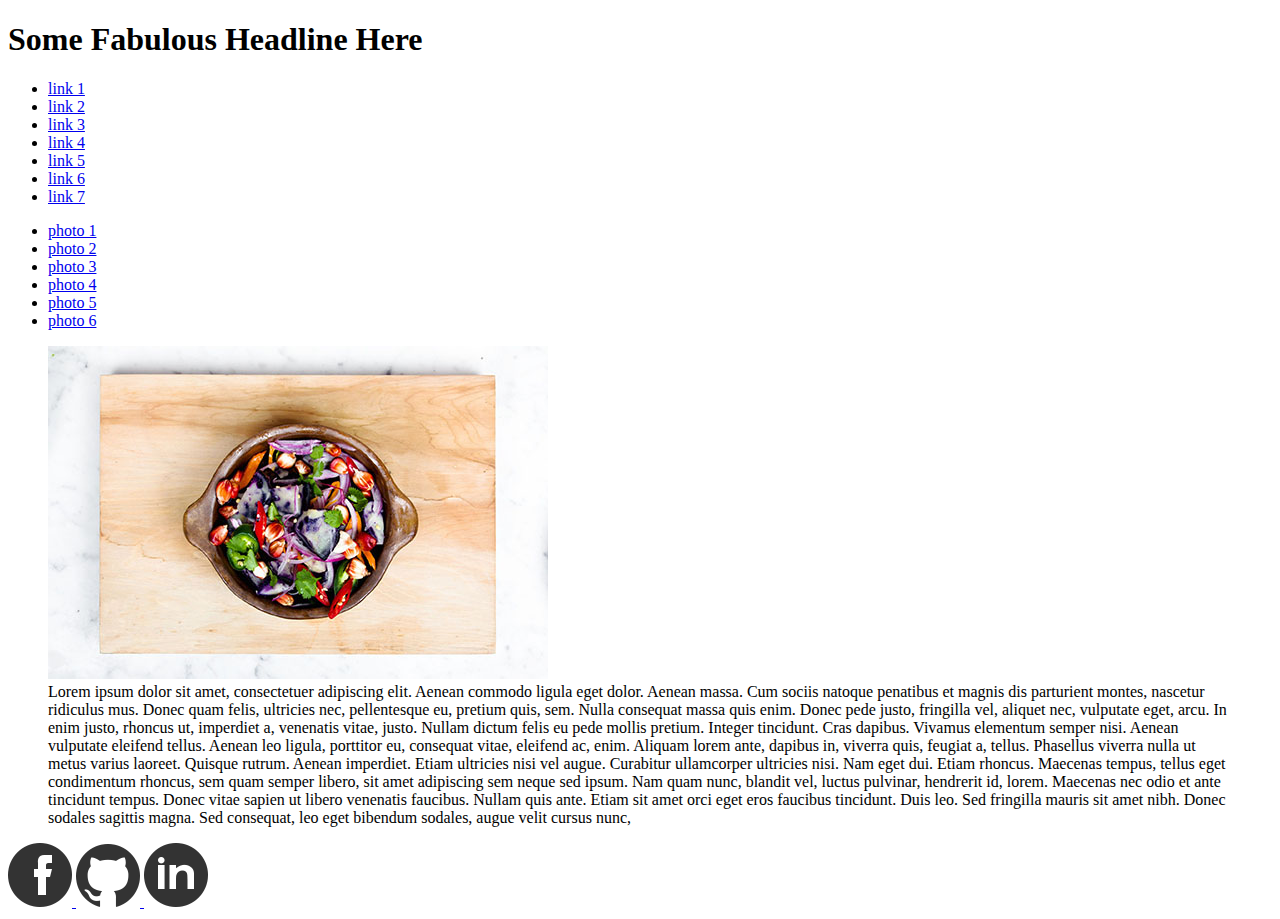
==== index.html @ 745f9e6b "New Project" ====
<!DOCTYPE html>
<html lang="en">

<head>
  <meta charset="utf-8" />
  <title>Mockup Assignment</title>
  <link rel="stylesheet" type="text/css" href="styles/stylesheet.css">
</head>

<body>

</body>
  <!-- headline and main nav -->
  <header>
  <h1>Some Fabulous Headline Here</h1>
  <nav>
    <ul>
      <li><a href="#">link 1</a></li>
      <li><a href="#">link 2</a></li>
      <li><a href="#">link 3</a></li>
      <li><a href="#">link 4</a></li>
      <li><a href="#">link 5</a></li>
      <li><a href="#">link 6</a></li>
      <li><a href="#">link 7</a></li>
    </ul>
  </nav>
  </header>

  <!-- left bar with list of photos -->
  <aside>
    <nav>
      <ul>
        <li><a href="#">photo 1</a></li>
        <li><a href="#">photo 2</a></li>
        <li><a href="#">photo 3</a></li>
        <li><a href="#">photo 4</a></li>
        <li><a href="#">photo 5</a></li>
        <li><a href="#">photo 6</a></li>
      </ul>
    
    </nav>
  
  </aside>
  <!-- main area with photo and text -->
  <figure>
   <img src="images/stirfry.jpg" alt="Stir Fry">
   <figcaption>Lorem ipsum dolor sit amet, consectetuer adipiscing elit. Aenean commodo ligula eget dolor. Aenean massa. Cum sociis natoque penatibus et magnis dis parturient montes, nascetur ridiculus mus. Donec quam felis, ultricies nec, pellentesque eu, pretium quis, sem. Nulla consequat massa quis enim. Donec pede justo, fringilla vel, aliquet nec, vulputate eget, arcu. In enim justo, rhoncus ut, imperdiet a, venenatis vitae, justo. Nullam dictum felis eu pede mollis pretium. Integer tincidunt. Cras dapibus. Vivamus elementum semper nisi. Aenean vulputate eleifend tellus. Aenean leo ligula, porttitor eu, consequat vitae, eleifend ac, enim. Aliquam lorem ante, dapibus in, viverra quis, feugiat a, tellus. Phasellus viverra nulla ut metus varius laoreet. Quisque rutrum. Aenean imperdiet. Etiam ultricies nisi vel augue. Curabitur ullamcorper ultricies nisi. Nam eget dui. Etiam rhoncus. Maecenas tempus, tellus eget condimentum rhoncus, sem quam semper libero, sit amet adipiscing sem neque sed ipsum. Nam quam nunc, blandit vel, luctus pulvinar, hendrerit id, lorem. Maecenas nec odio et ante tincidunt tempus. Donec vitae sapien ut libero venenatis faucibus. Nullam quis ante. Etiam sit amet orci eget eros faucibus tincidunt. Duis leo. Sed fringilla mauris sit amet nibh. Donec sodales sagittis magna. Sed consequat, leo eget bibendum sodales, augue velit cursus nunc,</figcaption>
  </figure>
  <!-- footer with social media links -->
  <footer>
        <a href="#">
          <img src="images/facebook.png" alt="Facebook">
        </a>
        <a href="#">
          <img src="images/github.png" alt="Github">
        </a>
        <a href="#">
          <img src="images/linked-in.png" alt="LinkedIn">
        </a>
  </footer>
</html>
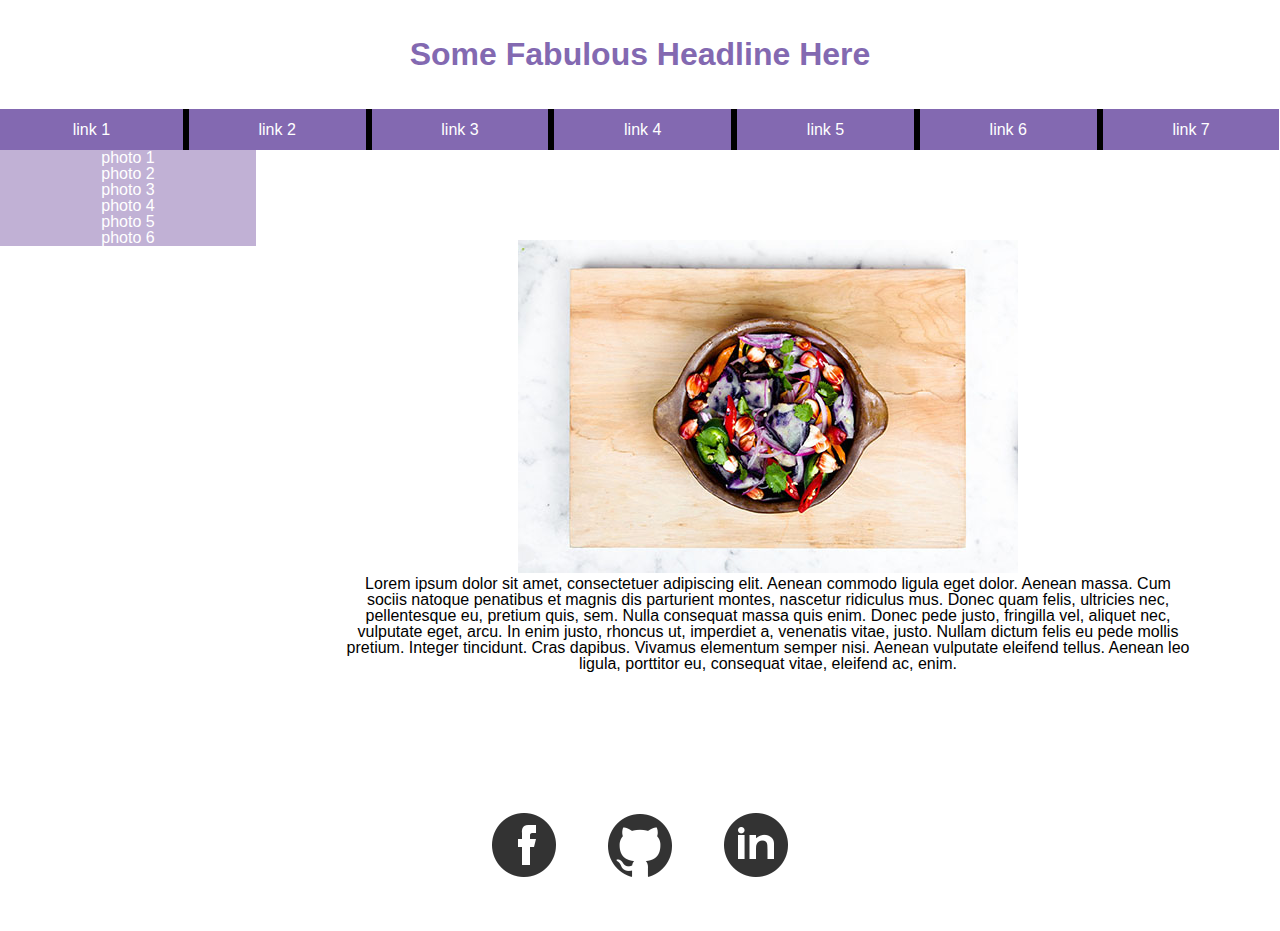
==== commit 538ef323: "redid code" ====
--- a/index.html
+++ b/index.html
@@ -4,6 +4,7 @@
 <head>
   <meta charset="utf-8" />
   <title>Mockup Assignment</title>
+  <link rel="stylesheet" type="text/css" href="styles/reset.css">
   <link rel="stylesheet" type="text/css" href="styles/stylesheet.css">
 </head>
 
@@ -44,18 +45,30 @@
   <!-- main area with photo and text -->
   <figure>
    <img src="images/stirfry.jpg" alt="Stir Fry">
-   <figcaption>Lorem ipsum dolor sit amet, consectetuer adipiscing elit. Aenean commodo ligula eget dolor. Aenean massa. Cum sociis natoque penatibus et magnis dis parturient montes, nascetur ridiculus mus. Donec quam felis, ultricies nec, pellentesque eu, pretium quis, sem. Nulla consequat massa quis enim. Donec pede justo, fringilla vel, aliquet nec, vulputate eget, arcu. In enim justo, rhoncus ut, imperdiet a, venenatis vitae, justo. Nullam dictum felis eu pede mollis pretium. Integer tincidunt. Cras dapibus. Vivamus elementum semper nisi. Aenean vulputate eleifend tellus. Aenean leo ligula, porttitor eu, consequat vitae, eleifend ac, enim. Aliquam lorem ante, dapibus in, viverra quis, feugiat a, tellus. Phasellus viverra nulla ut metus varius laoreet. Quisque rutrum. Aenean imperdiet. Etiam ultricies nisi vel augue. Curabitur ullamcorper ultricies nisi. Nam eget dui. Etiam rhoncus. Maecenas tempus, tellus eget condimentum rhoncus, sem quam semper libero, sit amet adipiscing sem neque sed ipsum. Nam quam nunc, blandit vel, luctus pulvinar, hendrerit id, lorem. Maecenas nec odio et ante tincidunt tempus. Donec vitae sapien ut libero venenatis faucibus. Nullam quis ante. Etiam sit amet orci eget eros faucibus tincidunt. Duis leo. Sed fringilla mauris sit amet nibh. Donec sodales sagittis magna. Sed consequat, leo eget bibendum sodales, augue velit cursus nunc,</figcaption>
+   <figcaption>Lorem ipsum dolor sit amet, consectetuer adipiscing elit. Aenean commodo ligula eget dolor. Aenean massa. Cum sociis natoque penatibus et magnis dis parturient montes, nascetur ridiculus mus. Donec quam felis, ultricies nec, pellentesque eu, pretium quis, sem. Nulla consequat massa quis enim. Donec pede justo, fringilla vel, aliquet nec, vulputate eget, arcu. In enim justo, rhoncus ut, imperdiet a, venenatis vitae, justo. Nullam dictum felis eu pede mollis pretium. Integer tincidunt. Cras dapibus. Vivamus elementum semper nisi. Aenean vulputate eleifend tellus. Aenean leo ligula, porttitor eu, consequat vitae, eleifend ac, enim. </figcaption>
   </figure>
   <!-- footer with social media links -->
   <footer>
-        <a href="#">
-          <img src="images/facebook.png" alt="Facebook">
-        </a>
-        <a href="#">
-          <img src="images/github.png" alt="Github">
-        </a>
-        <a href="#">
-          <img src="images/linked-in.png" alt="LinkedIn">
-        </a>
+    <nav>
+      <ul>
+        <li>
+          <a href="#">
+            <img src="images/facebook.png" alt="Facebook">
+          </a>
+        </li>
+
+        <li>
+          <a href="#">
+            <img src="images/github.png" alt="Github">
+          </a>
+        </li>
+
+        <li>
+          <a href="#">
+            <img src="images/linked-in.png" alt="LinkedIn">
+          </a>
+        </li>
+      </ul>
+    </nav>
   </footer>
 </html>--- a/styles/stylesheet.css
+++ b/styles/stylesheet.css
@@ -0,0 +1,31 @@
+* { box-sizing: border-box }
+body { font-family: Arial, serif; 
+      text-align: center;}
+a { color: #FFFFFF;
+    text-decoration: none; }
+h1 { text-align: center;
+      color: #8369B1;
+      padding: 3%;}
+header nav li  { float: left;
+                background-color: #8369B1;
+                border-left: .4rem solid black;
+                padding: 1% 5%;
+                width: 14.28%; }
+header nav li:first-child { border: none; }  
+aside { float: left;
+        width: 20%; 
+        background-color: #C1B1D5; }
+figure { float: right;
+        width: 80%;
+        padding: 7%; }
+footer { clear: both;
+        padding: 4%; } 
+footer li { display: inline;
+            padding: 0 2% }
+
+
+
+
+
+                
+
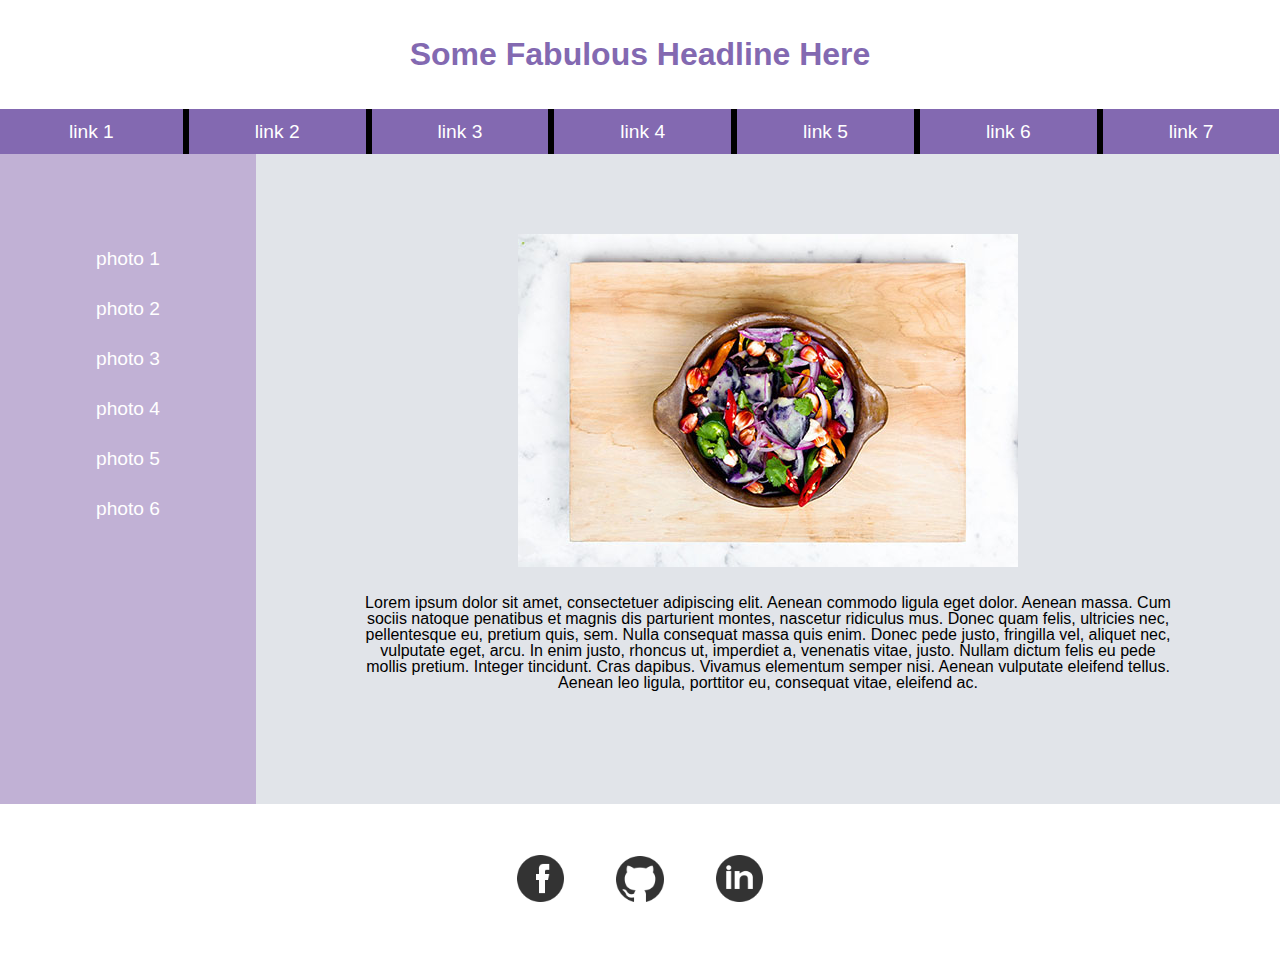
==== commit c13b93e1: "new page added" ====
--- a/index.html
+++ b/index.html
@@ -1,74 +1,68 @@
 <!DOCTYPE html>
 <html lang="en">
+  <head>
+    <meta charset="utf-8" />
+    <title> Mockup Assignment</title>
+    <link rel="stylesheet" type="text/css" href="styles/reset.css">
+    <link rel="stylesheet" type="text/css" href="styles/stylesheet.css">
+  </head>
 
-<head>
-  <meta charset="utf-8" />
-  <title>Mockup Assignment</title>
-  <link rel="stylesheet" type="text/css" href="styles/reset.css">
-  <link rel="stylesheet" type="text/css" href="styles/stylesheet.css">
-</head>
+  <body id="homepage">
+    <header>
+      <h1>Some Fabulous Headline Here</h1>
+      <nav>
+        <ul>
+          <li><a href="#">link 1</a></li>
+          <li><a href="#">link 2</a></li>
+          <li><a href="#">link 3</a></li>
+          <li><a href="#">link 4</a></li>
+          <li><a href="#">link 5</a></li>
+          <li><a href="#">link 6</a></li>
+          <li><a href="#">link 7</a></li>
+        </ul>
+      </nav>
+    </header>
 
-<body>
+    <aside>
+      <nav>
+        <ul>
+          <li><a href="#">photo 1</a></li>
+          <li><a href="#">photo 2</a></li>
+          <li><a href="#">photo 3</a></li>
+          <li><a href="#">photo 4</a></li>
+          <li><a href="#">photo 5</a></li>
+          <li><a href="#">photo 6</a></li>
+        </ul>
+      </nav>
+    </aside>
 
-</body>
-  <!-- headline and main nav -->
-  <header>
-  <h1>Some Fabulous Headline Here</h1>
-  <nav>
-    <ul>
-      <li><a href="#">link 1</a></li>
-      <li><a href="#">link 2</a></li>
-      <li><a href="#">link 3</a></li>
-      <li><a href="#">link 4</a></li>
-      <li><a href="#">link 5</a></li>
-      <li><a href="#">link 6</a></li>
-      <li><a href="#">link 7</a></li>
-    </ul>
-  </nav>
-  </header>
+    <figure>
+     <img src="images/stirfry.jpg" alt="Stir Fry">
+     <figcaption>Lorem ipsum dolor sit amet, consectetuer adipiscing elit. Aenean commodo ligula eget dolor. Aenean massa. Cum sociis natoque penatibus et magnis dis parturient montes, nascetur ridiculus mus. Donec quam felis, ultricies nec, pellentesque eu, pretium quis, sem. Nulla consequat massa quis enim. Donec pede justo, fringilla vel, aliquet nec, vulputate eget, arcu. In enim justo, rhoncus ut, imperdiet a, venenatis vitae, justo. Nullam dictum felis eu pede mollis pretium. Integer tincidunt. Cras dapibus. Vivamus elementum semper nisi. Aenean vulputate eleifend tellus. Aenean leo ligula, porttitor eu, consequat vitae, eleifend ac. </figcaption>
+    </figure>
 
-  <!-- left bar with list of photos -->
-  <aside>
-    <nav>
-      <ul>
-        <li><a href="#">photo 1</a></li>
-        <li><a href="#">photo 2</a></li>
-        <li><a href="#">photo 3</a></li>
-        <li><a href="#">photo 4</a></li>
-        <li><a href="#">photo 5</a></li>
-        <li><a href="#">photo 6</a></li>
-      </ul>
-    
-    </nav>
-  
-  </aside>
-  <!-- main area with photo and text -->
-  <figure>
-   <img src="images/stirfry.jpg" alt="Stir Fry">
-   <figcaption>Lorem ipsum dolor sit amet, consectetuer adipiscing elit. Aenean commodo ligula eget dolor. Aenean massa. Cum sociis natoque penatibus et magnis dis parturient montes, nascetur ridiculus mus. Donec quam felis, ultricies nec, pellentesque eu, pretium quis, sem. Nulla consequat massa quis enim. Donec pede justo, fringilla vel, aliquet nec, vulputate eget, arcu. In enim justo, rhoncus ut, imperdiet a, venenatis vitae, justo. Nullam dictum felis eu pede mollis pretium. Integer tincidunt. Cras dapibus. Vivamus elementum semper nisi. Aenean vulputate eleifend tellus. Aenean leo ligula, porttitor eu, consequat vitae, eleifend ac, enim. </figcaption>
-  </figure>
-  <!-- footer with social media links -->
-  <footer>
-    <nav>
-      <ul>
-        <li>
-          <a href="#">
-            <img src="images/facebook.png" alt="Facebook">
-          </a>
-        </li>
+    <footer>
+      <nav>
+        <ul>
+          <li>
+            <a href="#">
+              <img src="images/facebook.png" alt="Facebook">
+            </a>
+          </li>
 
-        <li>
-          <a href="#">
-            <img src="images/github.png" alt="Github">
-          </a>
-        </li>
+          <li>
+            <a href="#">
+              <img src="images/github.png" alt="Github">
+            </a>
+          </li>
 
-        <li>
-          <a href="#">
-            <img src="images/linked-in.png" alt="LinkedIn">
-          </a>
-        </li>
-      </ul>
-    </nav>
-  </footer>
+          <li>
+            <a href="#">
+              <img src="images/linked-in.png" alt="LinkedIn">
+            </a>
+          </li>
+        </ul>
+      </nav>
+    </footer>
+  </body>
 </html>--- a/styles/stylesheet.css
+++ b/styles/stylesheet.css
@@ -1,8 +1,9 @@
 * { box-sizing: border-box }
 body { font-family: Arial, serif; 
       text-align: center;}
-a { color: #FFFFFF;
-    text-decoration: none; }
+a { color: white;
+    text-decoration: none;
+    font-size: 1.2rem;  }
 h1 { text-align: center;
       color: #8369B1;
       padding: 3%;}
@@ -14,18 +15,41 @@
 header nav li:first-child { border: none; }  
 aside { float: left;
         width: 20%; 
+        padding: 5rem 0 25rem 0;
+        height: 650px;
         background-color: #C1B1D5; }
-figure { float: right;
+aside li { padding: 6% 0; }
+#homepage figure { float: right;
         width: 80%;
-        padding: 7%; }
+        padding: 5rem;
+        background-color: #E1E4E9;
+        height: 650px; }
+#homepage figure figcaption { margin: 3%; }
 footer { clear: both;
         padding: 4%; } 
 footer li { display: inline;
-            padding: 0 2% }
+            padding: 0 2%; }
+footer img { width: 4%; }
 
-
-
-
-
-                
-
+#food-places header nav li { background-color: #FF8605; }
+#food-places h1 { color: black; }
+#food-places h1:hover {color: #FF8605; }
+#food-places aside { background-color: #4F4B47; }
+#food-places h3 { font-size: 2rem;
+                  padding: 10% 0 1% 0; } 
+.advertisement { font-size: 1.2rem;
+                padding: 2%; } 
+section.advertisement p { padding: 1%; } 
+#food-places article img { width: 75%;
+                    height: 75%}
+#food-places figure { width: 250px;
+                      height: 200px;
+                      float: left; }
+.image-list { padding: 0 0 2% 0;
+              font-size: 1.5rem; }
+#food-places h4 { color: white; 
+                  font-size: 1.5rem;
+                  text-decoration: underline;
+                  padding: 0 0 5% 0;}
+#food-places aside a:hover {color: #FF8605;
+                            font-size: 1.6rem; }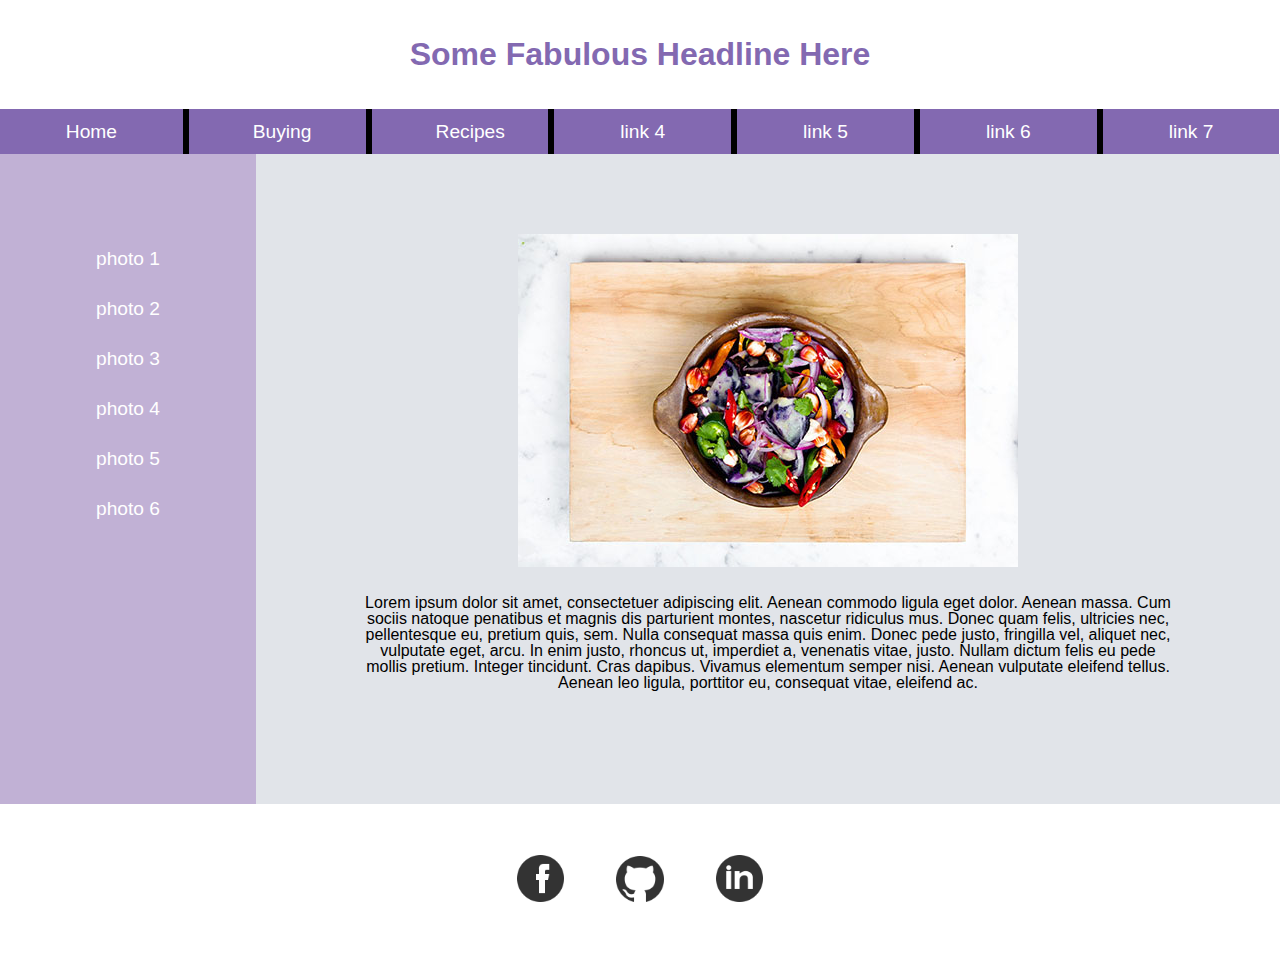
==== commit b18d631c: "third page added" ====
--- a/index.html
+++ b/index.html
@@ -12,9 +12,9 @@
       <h1>Some Fabulous Headline Here</h1>
       <nav>
         <ul>
-          <li><a href="#">link 1</a></li>
-          <li><a href="#">link 2</a></li>
-          <li><a href="#">link 3</a></li>
+          <li><a href="#"> Home </a></li>
+          <li><a href="food-places.html"> Buying </a></li>
+          <li><a href="ingredients.html"> Recipes </a></li>
           <li><a href="#">link 4</a></li>
           <li><a href="#">link 5</a></li>
           <li><a href="#">link 6</a></li>
--- a/styles/stylesheet.css
+++ b/styles/stylesheet.css
@@ -12,7 +12,7 @@
                 border-left: .4rem solid black;
                 padding: 1% 5%;
                 width: 14.28%; }
-header nav li:first-child { border: none; }  
+header nav li:first-child { border: none; }
 aside { float: left;
         width: 20%; 
         padding: 5rem 0 25rem 0;
@@ -25,11 +25,17 @@
         background-color: #E1E4E9;
         height: 650px; }
 #homepage figure figcaption { margin: 3%; }
+
+/* footer stays the same */
+
 footer { clear: both;
         padding: 4%; } 
 footer li { display: inline;
             padding: 0 2%; }
 footer img { width: 4%; }
+
+
+/*food-places styles*/
 
 #food-places header nav li { background-color: #FF8605; }
 #food-places h1 { color: black; }
@@ -47,9 +53,28 @@
                       float: left; }
 .image-list { padding: 0 0 2% 0;
               font-size: 1.5rem; }
-#food-places h4 { color: white; 
+aside h4 { color: white; 
                   font-size: 1.5rem;
                   text-decoration: underline;
                   padding: 0 0 5% 0;}
 #food-places aside a:hover {color: #FF8605;
-                            font-size: 1.6rem; }+                            font-size: 1.6rem; }
+
+
+/* Ingredients page styling */
+
+#ingredients-page header nav li { background-color: deepskyblue;
+                                  border-color: navy; }
+#ingredients-page h1 { color: navy; }
+#ingredients-page aside { background-color: skyblue; }
+#ingredients-page figure { float: left;
+                          width: 30%;
+                          height: 250px;
+                          margin: 15% 0 15% 12%;} 
+#ingredients-page figure img { width: 100%;
+                              height: 100%;
+                              border: 5px dashed navy; } 
+#ingredients-page p { float: right;
+                    width: 35%;
+                    margin: 18% 0 15% 0;
+                    padding: 2% 6% 2% 2%; }